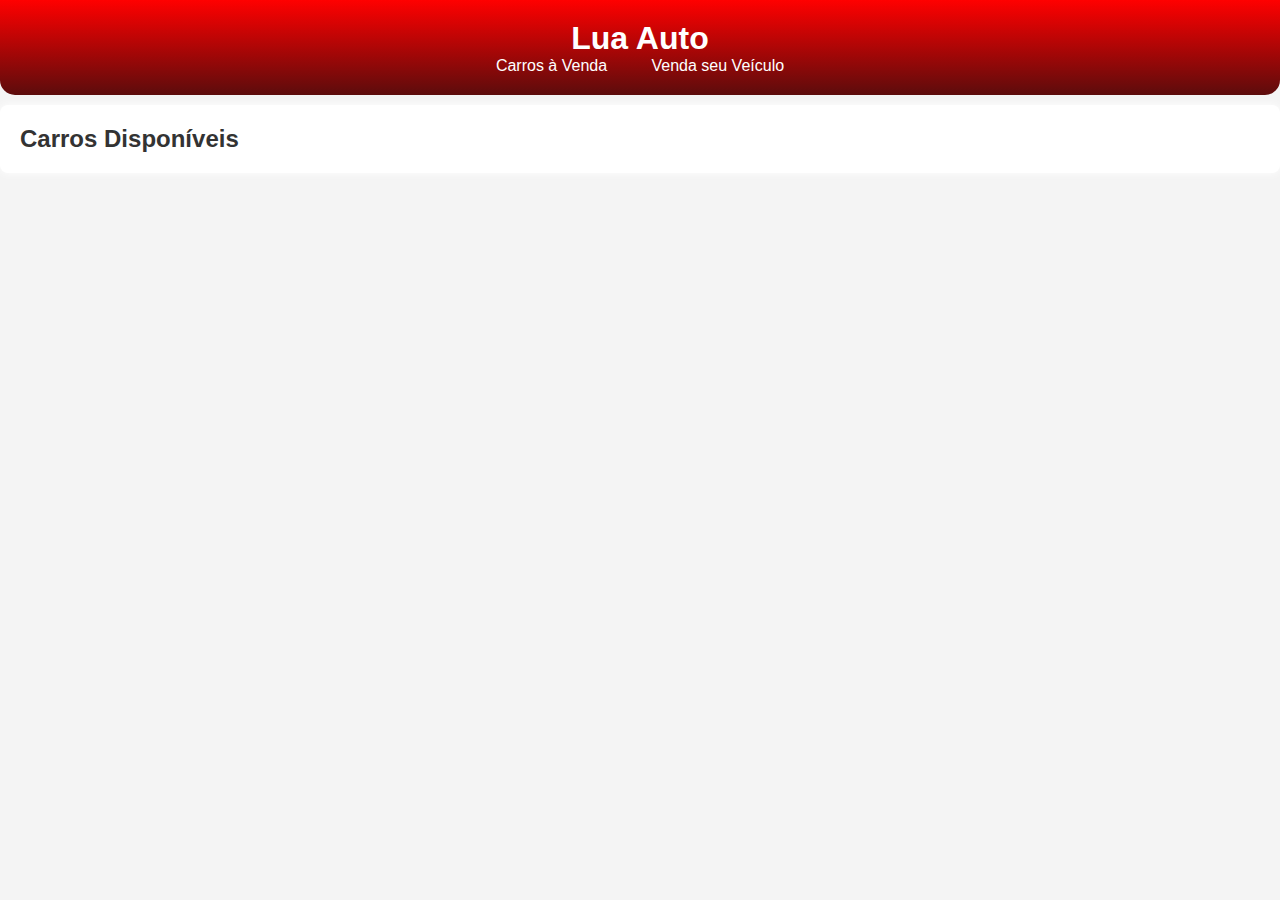
==== index.html @ e55c1d50 "Add files via upload" ====
<!DOCTYPE html>
<html lang="pt-br">
<head>
    <meta charset="UTF-8">
    <meta name="viewport" content="width=device-width, initial-scale=1.0">
    <title>Lua Auto - Carros à Venda</title>
    <link rel="stylesheet" href="style.css">
</head>
<body>
    <header class="borda">
        <h1>Lua Auto</h1>
        <nav>
            <a href="index.html">Carros à Venda</a>
            <a href="venda.html">Venda seu Veículo</a>
        </nav>
    </header>

    <section id="carros-venda">
        <h2>Carros Disponíveis</h2>
        <div cl id="carros-lista">
            
        </div>
    </section>

    <script src="script.js"></script>
</body>
</html>
---- style.css ----
* {
    margin: 0;
    padding: 0;
    box-sizing: border-box;
    
}

body {
    font-family: Arial, sans-serif;
    background: #f4f4f4;
    color: #333;
}

header {
    background: linear-gradient(#ff0000, #5c0c0c);
    color: #fff;
    padding: 20px;
    text-align: center;
}

header nav a {
    color: #fff;
    margin: 100% 20px;
    text-decoration: none;
}

section {
    width: auto;
    margin: 10px auto;
    padding: 20px;
    background: #fff;
    box-shadow: 0 0 10px rgb(255, 255, 255);
    border-radius: 8px
}

#carros-lista {
    display: flex;
    flex-wrap: wrap;
    gap: 20px;
}

.carro-card {
    padding: 15px;
    width: 300px;
    text-align: center;
    border-radius: 8px;
    box-shadow: 0 4px 8px rgba(0, 0, 0, 0.2);
    transition: transform 0.3s;
}

.carro-card:hover {
    transform: scale(1.05);
}

.carro-card img {
    width: 100%;
    border-radius: 8px;
}

button {
    background: #000000;
    color: #fff;
    border: none;
    padding: 10px 15px;
    cursor: pointer;
    border-radius: 5px;
    display: block;
    margin-left: 40%;
    text-decoration: none;
}

button:hover {
    background: #333;
}

.excluir-btn {
    background-color: red;
    color: #fff;
    padding: 5px 10px;
    margin-top: 10px;
    margin-left: 40%;
}
    .Normal{    
    text-align: center;
    padding-left: 40%;
    box-shadow: #333;
    width: 30px;
    

    }
    
.container {
    width: 20vw;
    height: 75vh;
    display: flex;
    flex-direction: row;
    justify-content: center;
    align-items: center;
    
    
    
    }
   .Fonte{
    color: #000000;
    margin-left: 9px;
   }


   .bg{
    background: linear-gradient(0.25turn, #380101, #cf0909, #380101);
    border-radius: 15px;
    padding-right: 5px;
    padding-left: 5px;
    align-items: left;

    

   }
   .texto{
    text-align: center;
   }
    .image{
        border-radius:20px;
        width: 267px;
        display: inline-block;
        float: inline-start;
        width: 1000px;
        padding-top: 15px;
        
    }
    .borda{
        border-radius: 0px 0px 15px 15px;
                }
    .container2{
        text-align: center;
        display: table;
        /*padding-left: 1000px;
        padding-bottom: 1500px;*/
        display: flex;
         color: #4a4a8a;
    }

    .detalhes-foto{
        padding: 3%;
    
    }
    /*adicionado detalhes-dados ao lado da foto */
    .detalhes-dados{
        color: black;
        border-style: solid;
        border-color: rgb(255, 255, 255);
        font-family: system-ui;
        width: 94%;
        font-size: 25px;
        display: table;
    
    }
.caixa{
    text-align: center;
    width: 600px;
    height: 200px;
}
.foto{
    color: white;
}
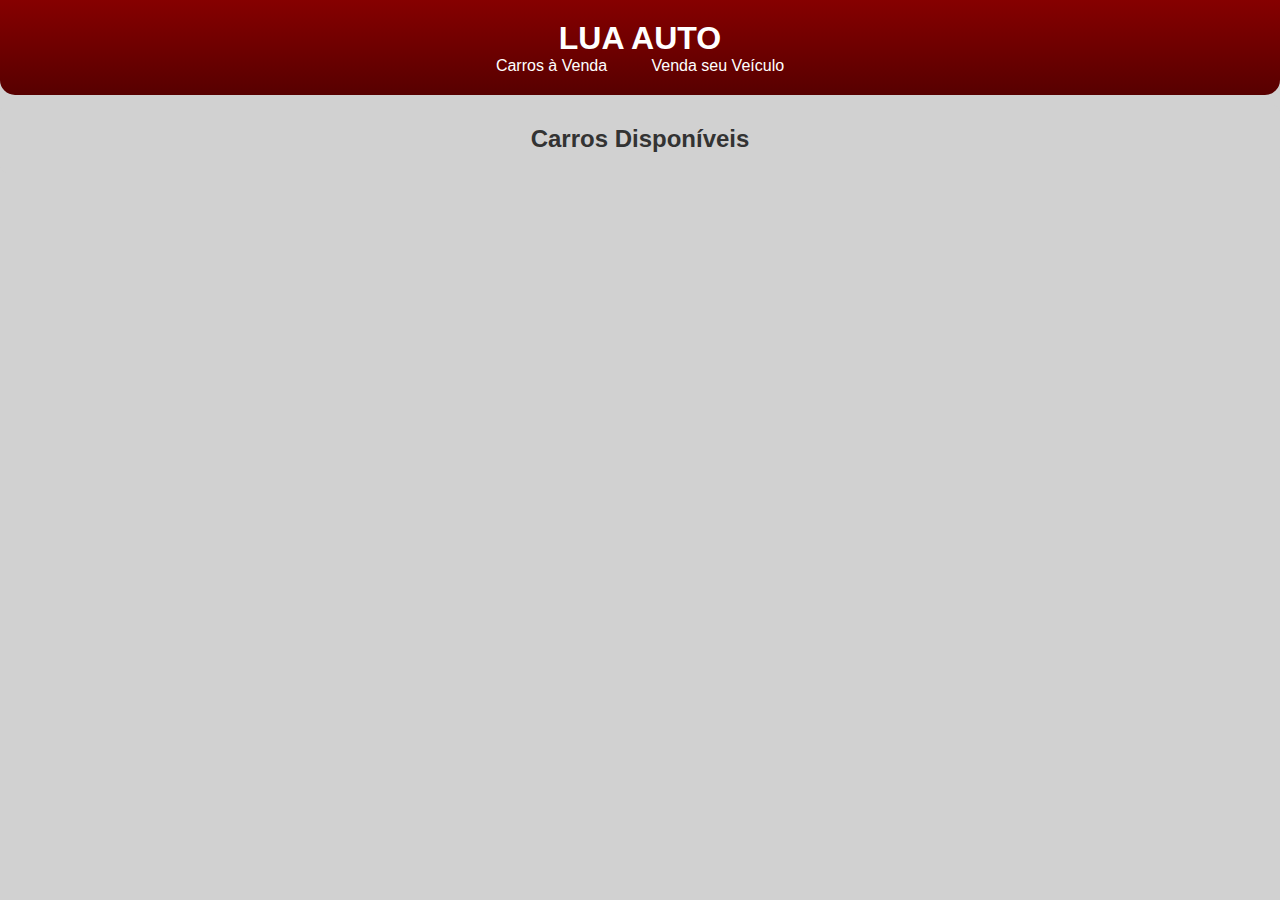
==== commit 20ec6d85: "Add files via upload" ====
--- a/index.html
+++ b/index.html
@@ -8,7 +8,7 @@
 </head>
 <body>
     <header class="borda">
-        <h1>Lua Auto</h1>
+        <h1>LUA AUTO</h1>
         <nav>
             <a href="index.html">Carros à Venda</a>
             <a href="venda.html">Venda seu Veículo</a>
@@ -16,7 +16,7 @@
     </header>
 
     <section id="carros-venda">
-        <h2>Carros Disponíveis</h2>
+        <h2 class="cars">Carros Disponíveis</h2>
         <div cl id="carros-lista">
             
         </div>
--- a/style.css
+++ b/style.css
@@ -8,12 +8,12 @@
 
 body {
     font-family: Arial, sans-serif;
-    background: #f4f4f4;
+    background: #d1d1d1;
     color: #333;
 }
 
 header {
-    background: linear-gradient(#ff0000, #5c0c0c);
+    background: linear-gradient(#860000, #570000);
     color: #fff;
     padding: 20px;
     text-align: center;
@@ -29,8 +29,8 @@
     width: auto;
     margin: 10px auto;
     padding: 20px;
-    background: #fff;
-    box-shadow: 0 0 10px rgb(255, 255, 255);
+    background: #d1d1d1;
+
     border-radius: 8px
 }
 
@@ -47,6 +47,7 @@
     border-radius: 8px;
     box-shadow: 0 4px 8px rgba(0, 0, 0, 0.2);
     transition: transform 0.3s;
+    background-color: white;
 }
 
 .carro-card:hover {
@@ -66,7 +67,7 @@
     cursor: pointer;
     border-radius: 5px;
     display: block;
-    margin-left: 40%;
+    margin-left: 30%;
     text-decoration: none;
 }
 
@@ -79,7 +80,7 @@
     color: #fff;
     padding: 5px 10px;
     margin-top: 10px;
-    margin-left: 40%;
+    margin-left: 38%;
 }
     .Normal{    
     text-align: center;
@@ -108,11 +109,12 @@
 
 
    .bg{
-    background: linear-gradient(0.25turn, #380101, #cf0909, #380101);
+    background: linear-gradient(0.25turn, #700000, #7e0000, #750000);
     border-radius: 15px;
     padding-right: 5px;
     padding-left: 5px;
     align-items: left;
+    box-shadow: 0 4px 8px rgba(0, 0, 0, 0.2);
 
     
 
@@ -138,7 +140,7 @@
         /*padding-left: 1000px;
         padding-bottom: 1500px;*/
         display: flex;
-         color: #4a4a8a;
+         color: #5f0000;
     }
 
     .detalhes-foto{
@@ -149,7 +151,7 @@
     .detalhes-dados{
         color: black;
         border-style: solid;
-        border-color: rgb(255, 255, 255);
+        border-color: #d1d1d1;
         font-family: system-ui;
         width: 94%;
         font-size: 25px;
@@ -163,4 +165,18 @@
 }
 .foto{
     color: white;
+}
+.cars{
+    text-align: center;
+}
+.botao2{
+    background: #000000;
+    color: #fff;
+    border: none;
+    padding: 10px 15px;
+    cursor: pointer;
+    border-radius: 5px;
+    display: block;
+    margin-left: 40%;
+    text-decoration: none;
 }